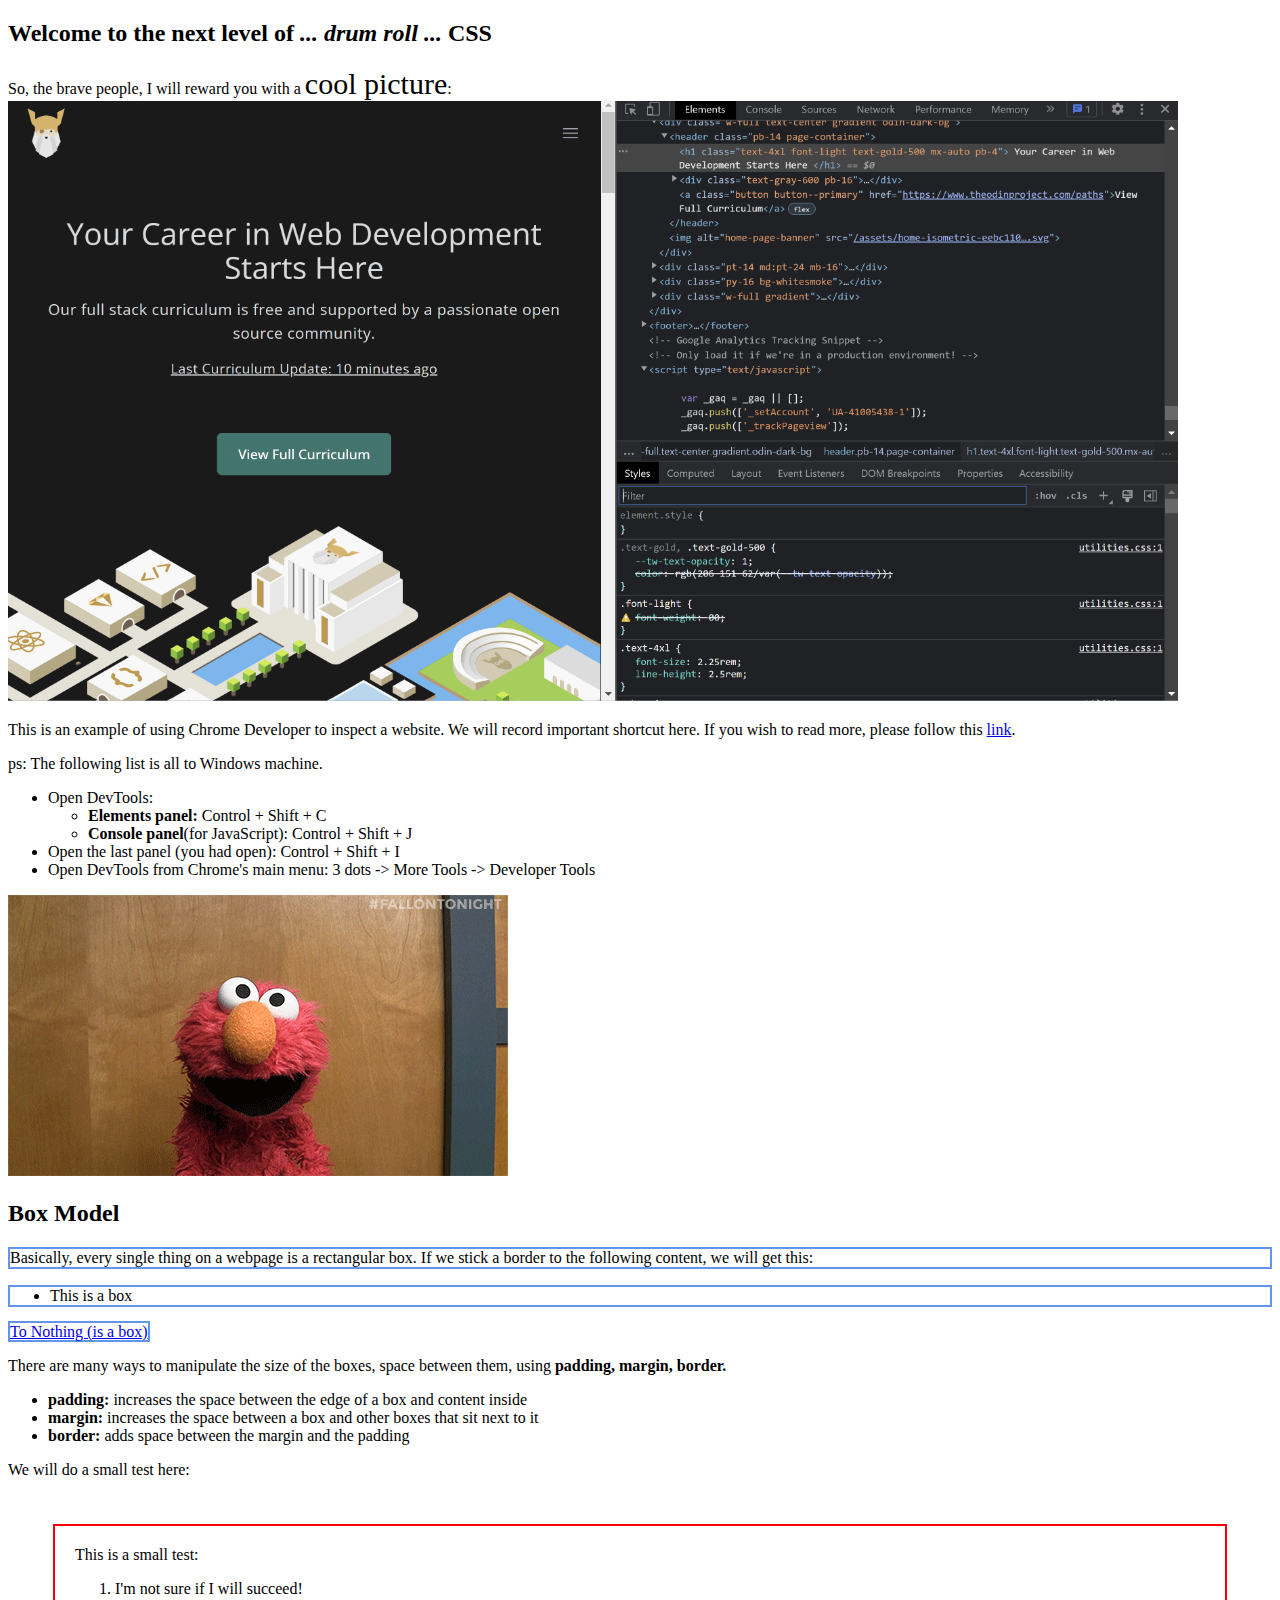
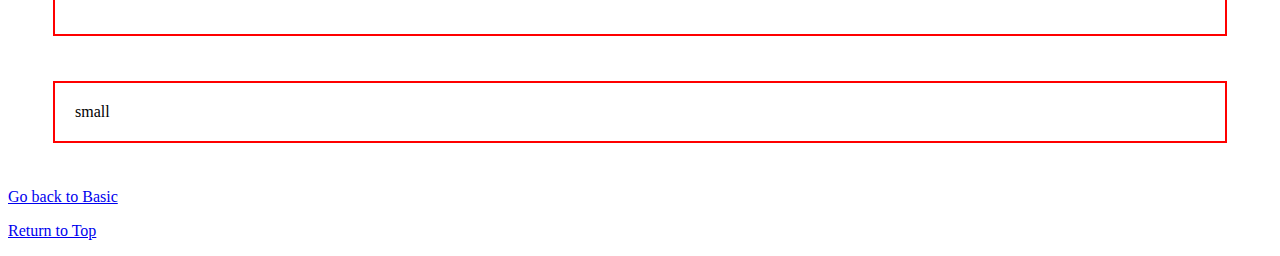
==== css2.html @ 252628f6 "add css2: Chrome DevTool and html, box model (padding, border, margin)" ====
<!DOCTYPE html>
<html lang="en">
<head>
    <meta charset="UTF-8">
    <meta http-equiv="X-UA-Compatible" content="IE=edge">
    <meta name="viewport" content="width=device-width, initial-scale=1.0">
    <link rel="stylesheet" href="./css/styles.css">
    <title>CSS2</title>
</head>
<body>
    <h2 id="top">Welcome to the next level of <em>... drum roll ...</em> <strong>CSS</strong></h2>
    <p>
        So, the brave people, I will reward you with a <span style="font-size: 30px;">cool picture</span>:
        <img style = "height: 600px; width:auto;" src="./PIC/cool.png">
    </p>
    <p>
        This is an example of using Chrome Developer to inspect a website. We will record important 
        shortcut here. If you wish to read more, please follow this <a href="https://developer.chrome.com/docs/devtools/">link</a>.
    </p>
    ps: The following list is all to Windows machine.
    <ul>
        <li>Open DevTools: 
            <ul>
                <li><strong>Elements panel:</strong> Control + Shift + C</li>
                <li><strong>Console panel</strong>(for JavaScript): Control + Shift + J</li>
            </ul>
        </li>
        <li>Open the last panel (you had open): Control + Shift + I</li>
        <li>Open DevTools from Chrome's main menu: 3 dots -> More Tools -> Developer Tools</li>
    </ul>

    <img src="./PIC/funny.gif">
    <h2>Box Model</h2>
    <p class="box">
        Basically, every single thing on a webpage is a rectangular box. If we stick a border to the following content,
        we will get this:
        <ul class="box">
            <li> This is a box</li>
        </ul>
        <a class="box" href="./css2.html">To Nothing (is a box)</a>
    </p>

    <p>
        There are many ways to manipulate the size of the boxes, space between them,
        using <strong>padding, margin, border.</strong>
        <ul>
            <li><strong>padding:</strong> increases the space between the edge of a box and content inside</li>
            <li><strong>margin:</strong> increases the space between a box and other boxes that sit next to it</li>
            <li><strong>border:</strong> adds space between the margin and the padding</li>
        </ul>
    </p>

    <p>
        We will do a small test here:
        <div id="box1">This is a small test: <ol><li>I'm not sure if I will succeed!</li></ol></ul></div> <div id="box2">small</div>
    </p>

    <p><a href="./cssbasic.html">Go back to Basic</a></p>
    <p><a href=#top>Return to Top</a></p>
</body>
</html>
---- css/styles.css ----
#try2{
    font-size: 22px;
    font-family: sans-serif;
    font-weight: 1000;
    text-align: center;
}

.toRight{
    text-align: end;
}

#try3{
    height: auto;
    width: 300px;

}

.csstohtml{
    height: 300px;
    width: auto;
}

.csstohtml.large{
    height:auto;
    width: 500px;
}

button{
    background-color: green;
    color: white;
    font-size: medium;
    font-weight: 800;
}


/* ------------------css2.html---------------*/

.box{
    border: 2px solid cornflowerblue;
}

#box1,#box2{
    border: 2px solid red;
    padding: 20px;
    margin: 45px;
}
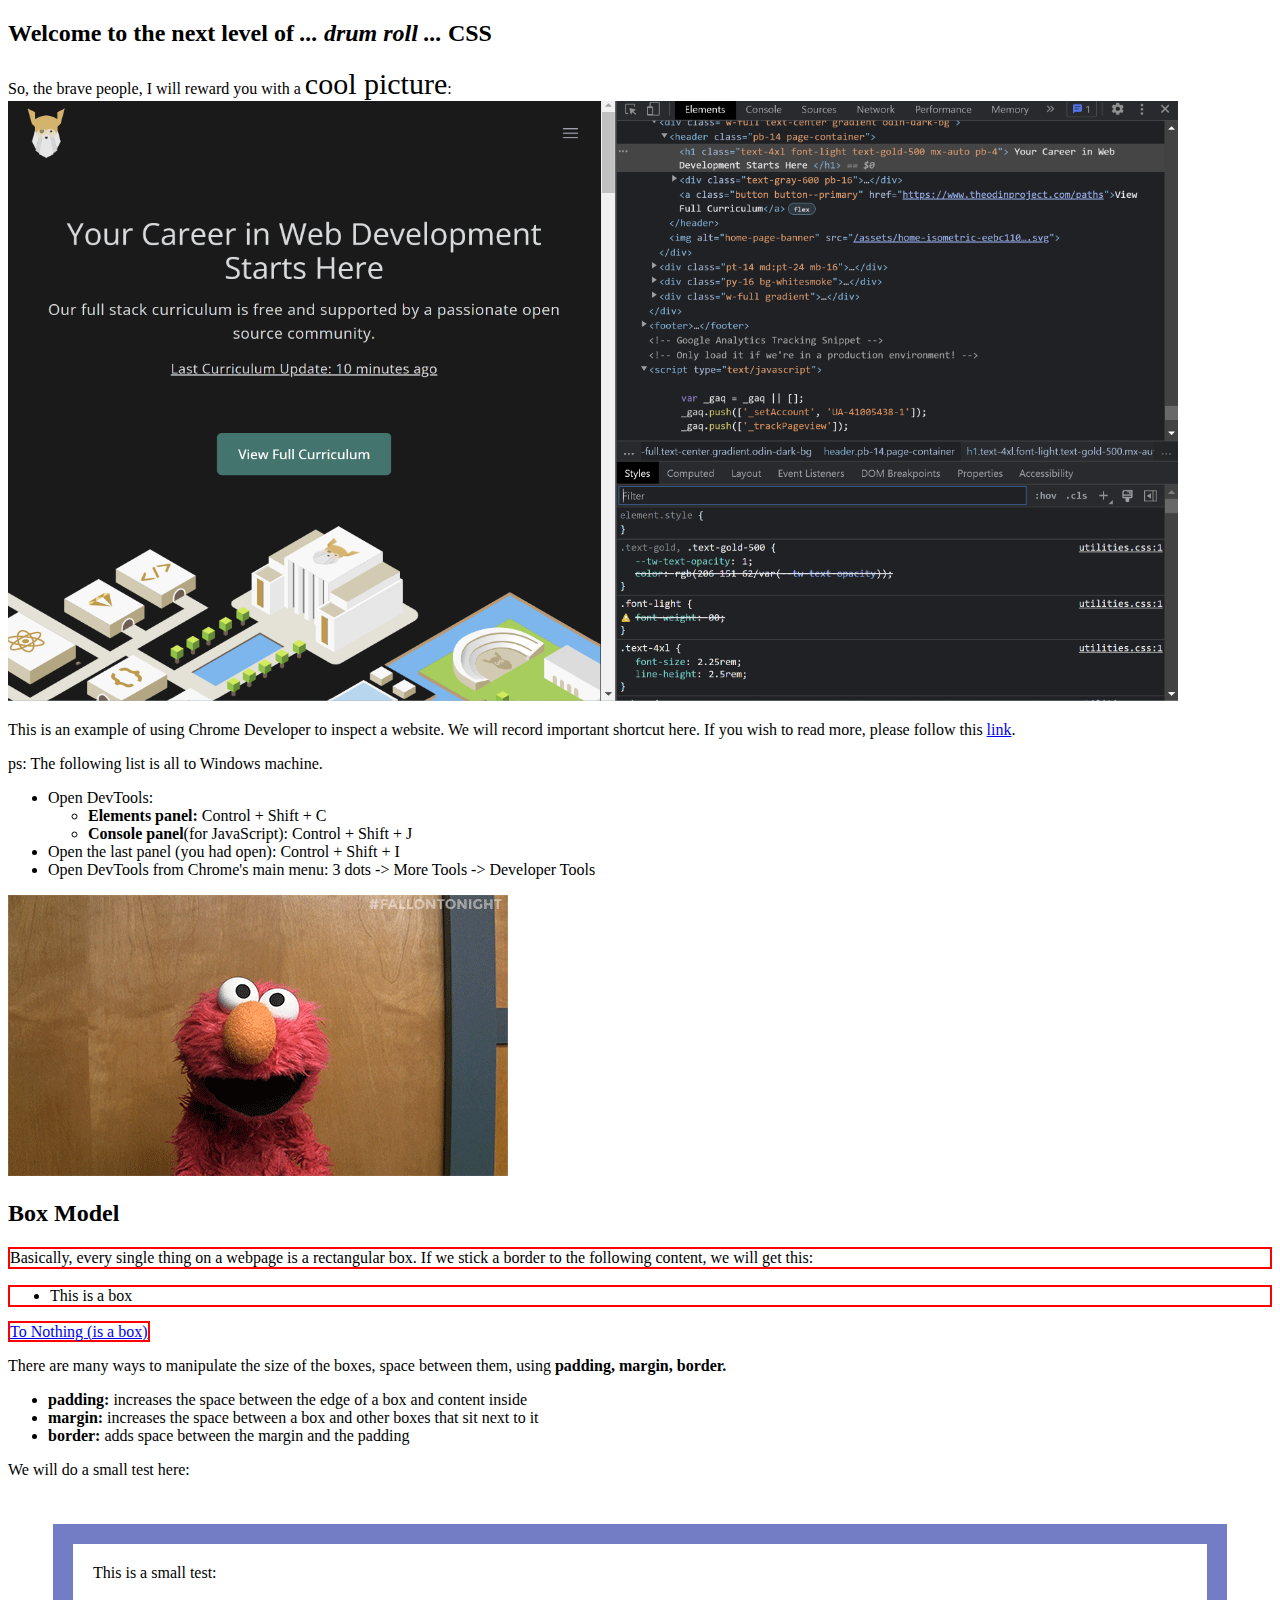
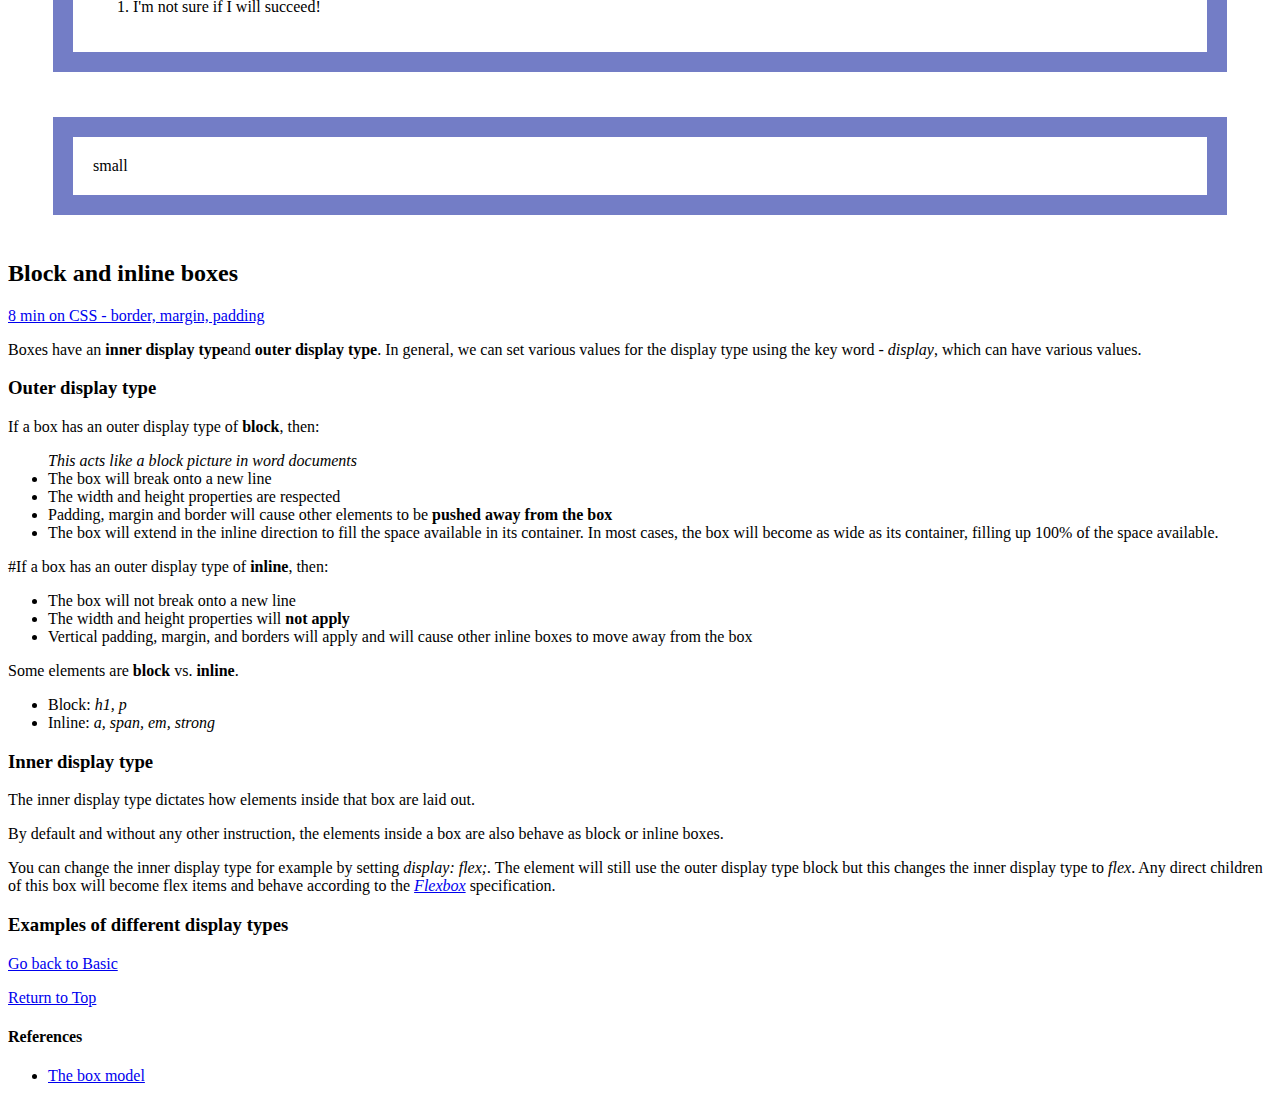
==== commit 1f71564e: "box model update" ====
--- a/css2.html
+++ b/css2.html
@@ -55,7 +55,72 @@
         <div id="box1">This is a small test: <ol><li>I'm not sure if I will succeed!</li></ol></ul></div> <div id="box2">small</div>
     </p>
 
+    <h2>Block and inline boxes</h2>
+    <p><a href="https://www.youtube.com/watch?v=rIO5326FgPE&ab_channel=WebDevSimplified">8 min on CSS - border, margin, padding</a></p>
+    <p>
+        Boxes have an <strong>inner display type</strong>and <strong>outer display type</strong>. In general, we can set various values for 
+        the display type using the key word - <em>display</em>, which can have various values. 
+    </p>
+
+    <h3>Outer display type</h3>
+    <p>
+        If a box has an outer display type of <strong>block</strong>, then:
+        <ul>
+            <em>This acts like a block picture in word documents</em>
+            <li>The box will break onto a new line</li>
+            <li>The width and height properties are respected</li>
+            <li>Padding, margin and border will cause other elements to be <strong>pushed away from the box</strong></li>
+            <li>The box will extend in the inline direction to fill the space available in its container. In most cases, the box
+                will become as wide as its container, filling up 100% of the space available. 
+            </li>
+        </ul>
+    </p>
+    <p>
+        #If a box has an outer display type of <strong>inline</strong>, then:
+        <ul>
+            <li>The box will not break onto a new line</li>
+            <li>The width and height properties will <strong>not apply</strong></li>
+            <li>Vertical padding, margin, and borders will apply and will cause other 
+                inline boxes to move away from the box
+            </li>
+        </ul>
+    </p>
+
+    <p>
+        Some elements are <strong>block</strong> vs. <strong>inline</strong>.
+        <ul>
+            <li>Block: <em>h1, p</em></li>
+            <li>Inline: <em>a, span, em, strong</em></li>
+        </ul>
+    </p>
+
+    <h3>Inner display type</h3>
+    <p>
+        The inner display type dictates how elements inside that box are laid out.
+    </p>
+    <p>
+        By default and without any other instruction, the elements inside a box are also 
+        behave as block or inline boxes.
+    </p>
+    <p>
+        You can change the inner display type for example by setting <em>display: flex;.</em> 
+        The element will still use the outer display type block but this changes the inner display type to <em>flex</em>. 
+        Any direct children of this box will become flex items and behave according to the <a href="./flexbox.html"><em>Flexbox</em></a> specification.
+    </p>
+
+    <h3>Examples of different display types</h3>
+
     <p><a href="./cssbasic.html">Go back to Basic</a></p>
     <p><a href=#top>Return to Top</a></p>
+
+
+    <h4>References</h4>
+    <p id="ref">
+        <ul>
+            <li>
+                <a href="https://developer.mozilla.org/en-US/docs/Learn/CSS/Building_blocks/The_box_model">The box model</a>
+            </li>
+        </ul>
+    </p>
 </body>
 </html>--- a/css/styles.css
+++ b/css/styles.css
@@ -36,12 +36,16 @@
 /* ------------------css2.html---------------*/
 
 .box{
-    border: 2px solid cornflowerblue;
+    border: 2px solid red;
 }
 
 #box1,#box2{
-    border: 2px solid red;
+    border: 20px solid rgb(115, 125, 198);
     padding: 20px;
     margin: 45px;
 }
 
+#ref{
+    font-size: 5px;
+    font-style: italic;
+}
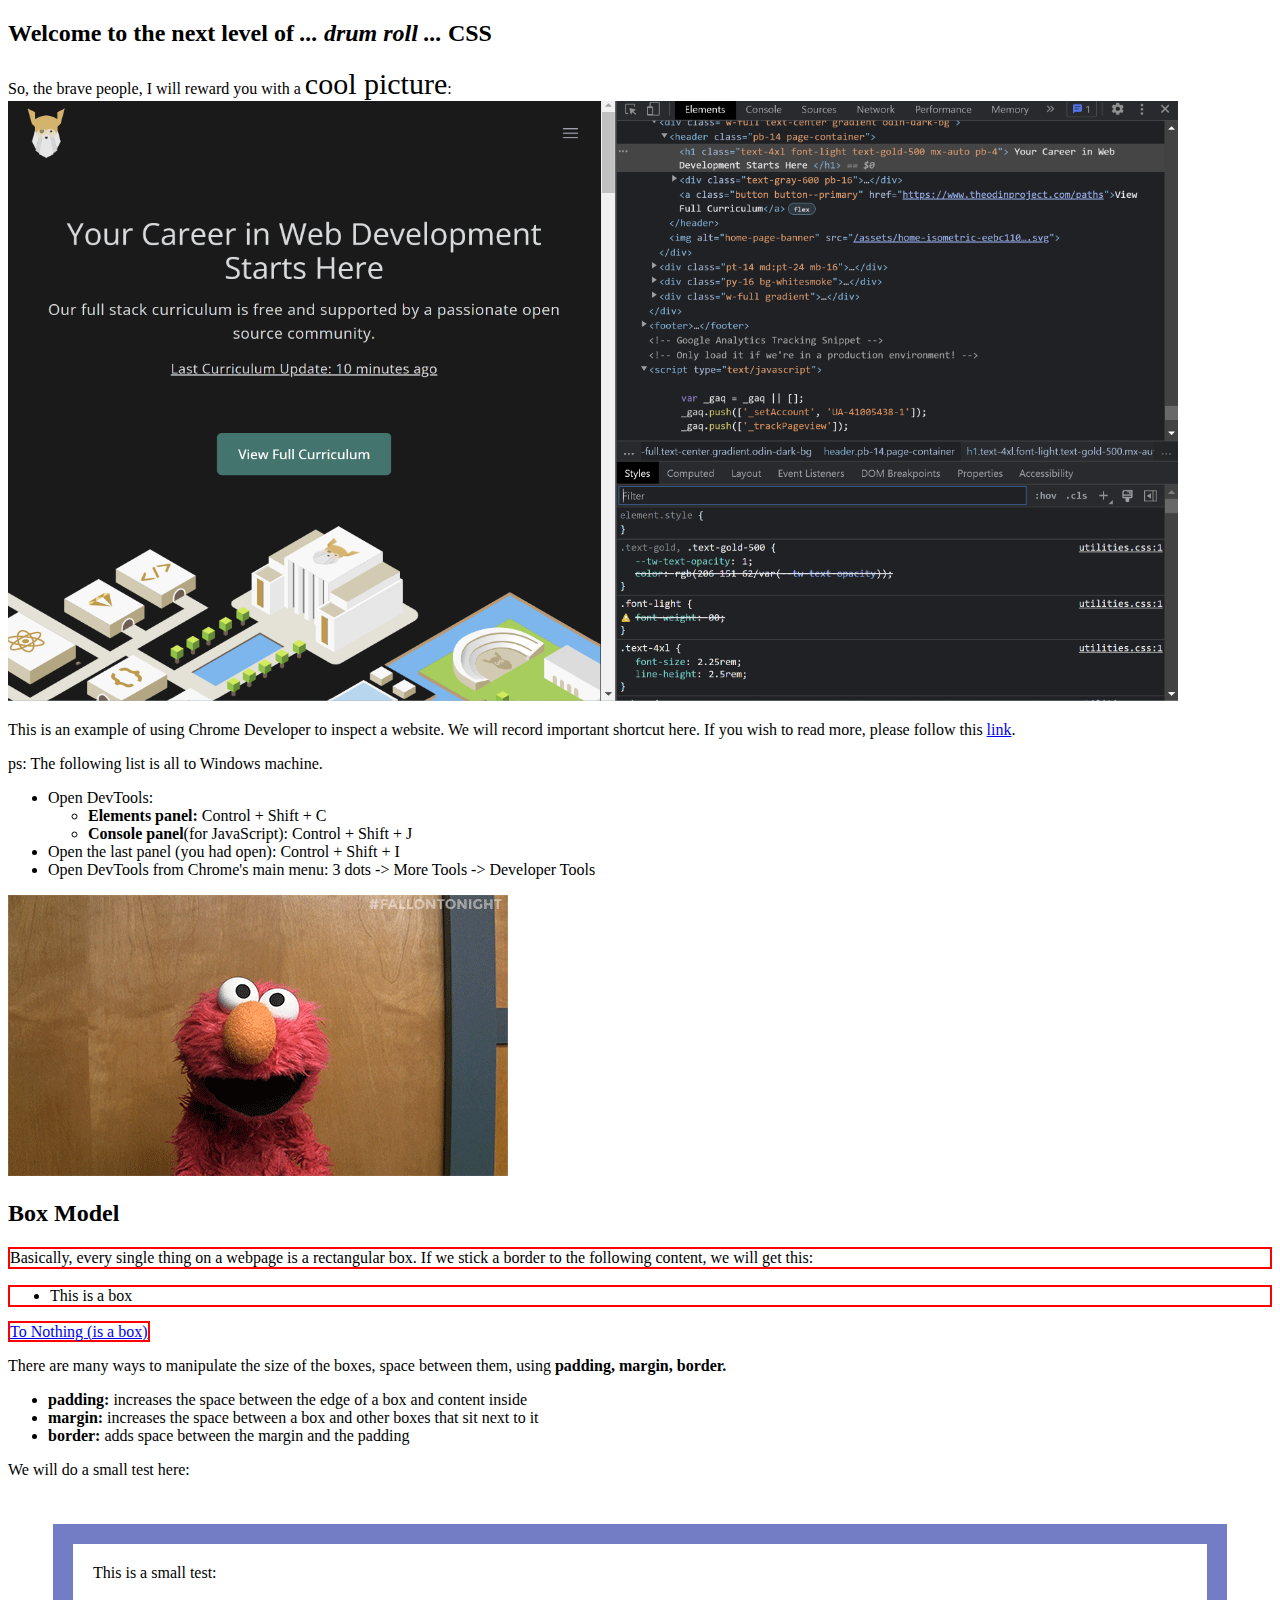
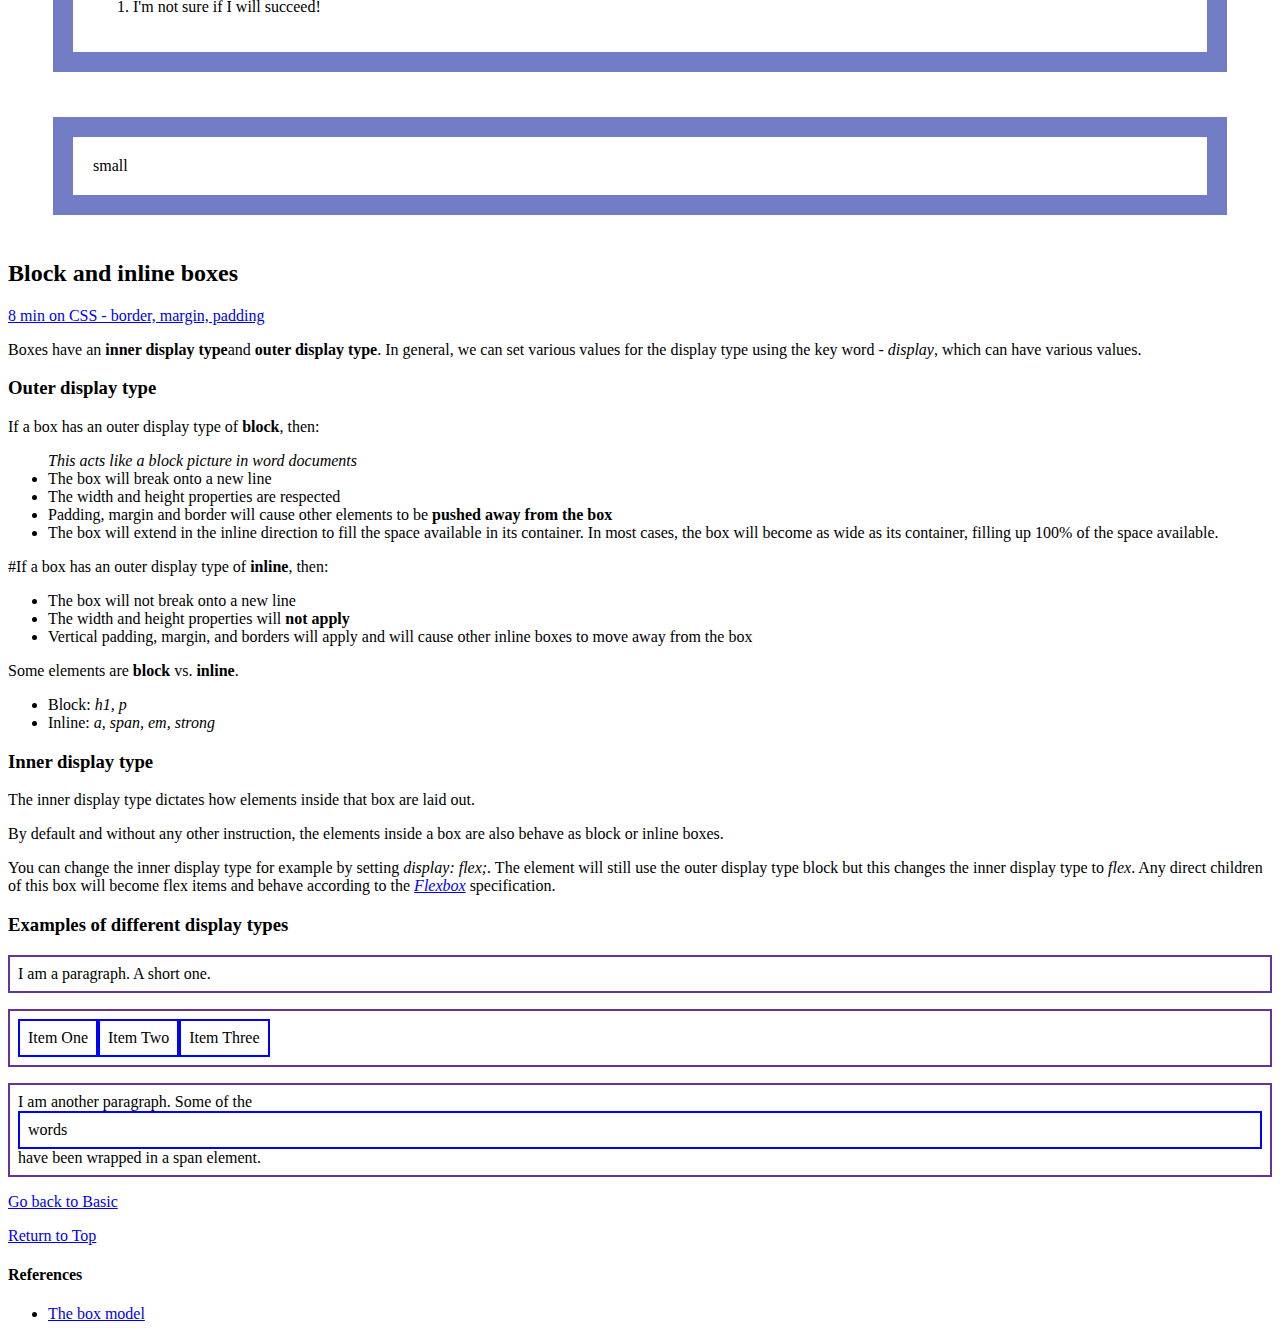
==== commit 01832eb2: "box model update" ====
--- a/css2.html
+++ b/css2.html
@@ -109,6 +109,14 @@
     </p>
 
     <h3>Examples of different display types</h3>
+    <p class="example">I am a paragraph. A short one.</p>
+        <ul class="example" id="list">
+            <li class="list">Item One</li>
+            <li class="list">Item Two</li>
+            <li class="list">Item Three</li>
+        </ul>
+    <p class="example">I am another paragraph. Some of the <span class="block">words</span> have been wrapped in a <span>span element</span>.</p>
+            
 
     <p><a href="./cssbasic.html">Go back to Basic</a></p>
     <p><a href=#top>Return to Top</a></p>
--- a/css/styles.css
+++ b/css/styles.css
@@ -49,3 +49,26 @@
     font-size: 5px;
     font-style: italic;
 }
+
+
+
+/*-----------------example code---------------*/
+.example{
+  border: 2px solid rebeccapurple;
+  padding: .5em;
+}
+
+.block,
+.list{
+  border: 2px solid blue;
+  padding: .5em;
+}
+
+#list{
+  display: flex;
+  list-style: none;
+}
+
+.block {
+  display: block;
+}      
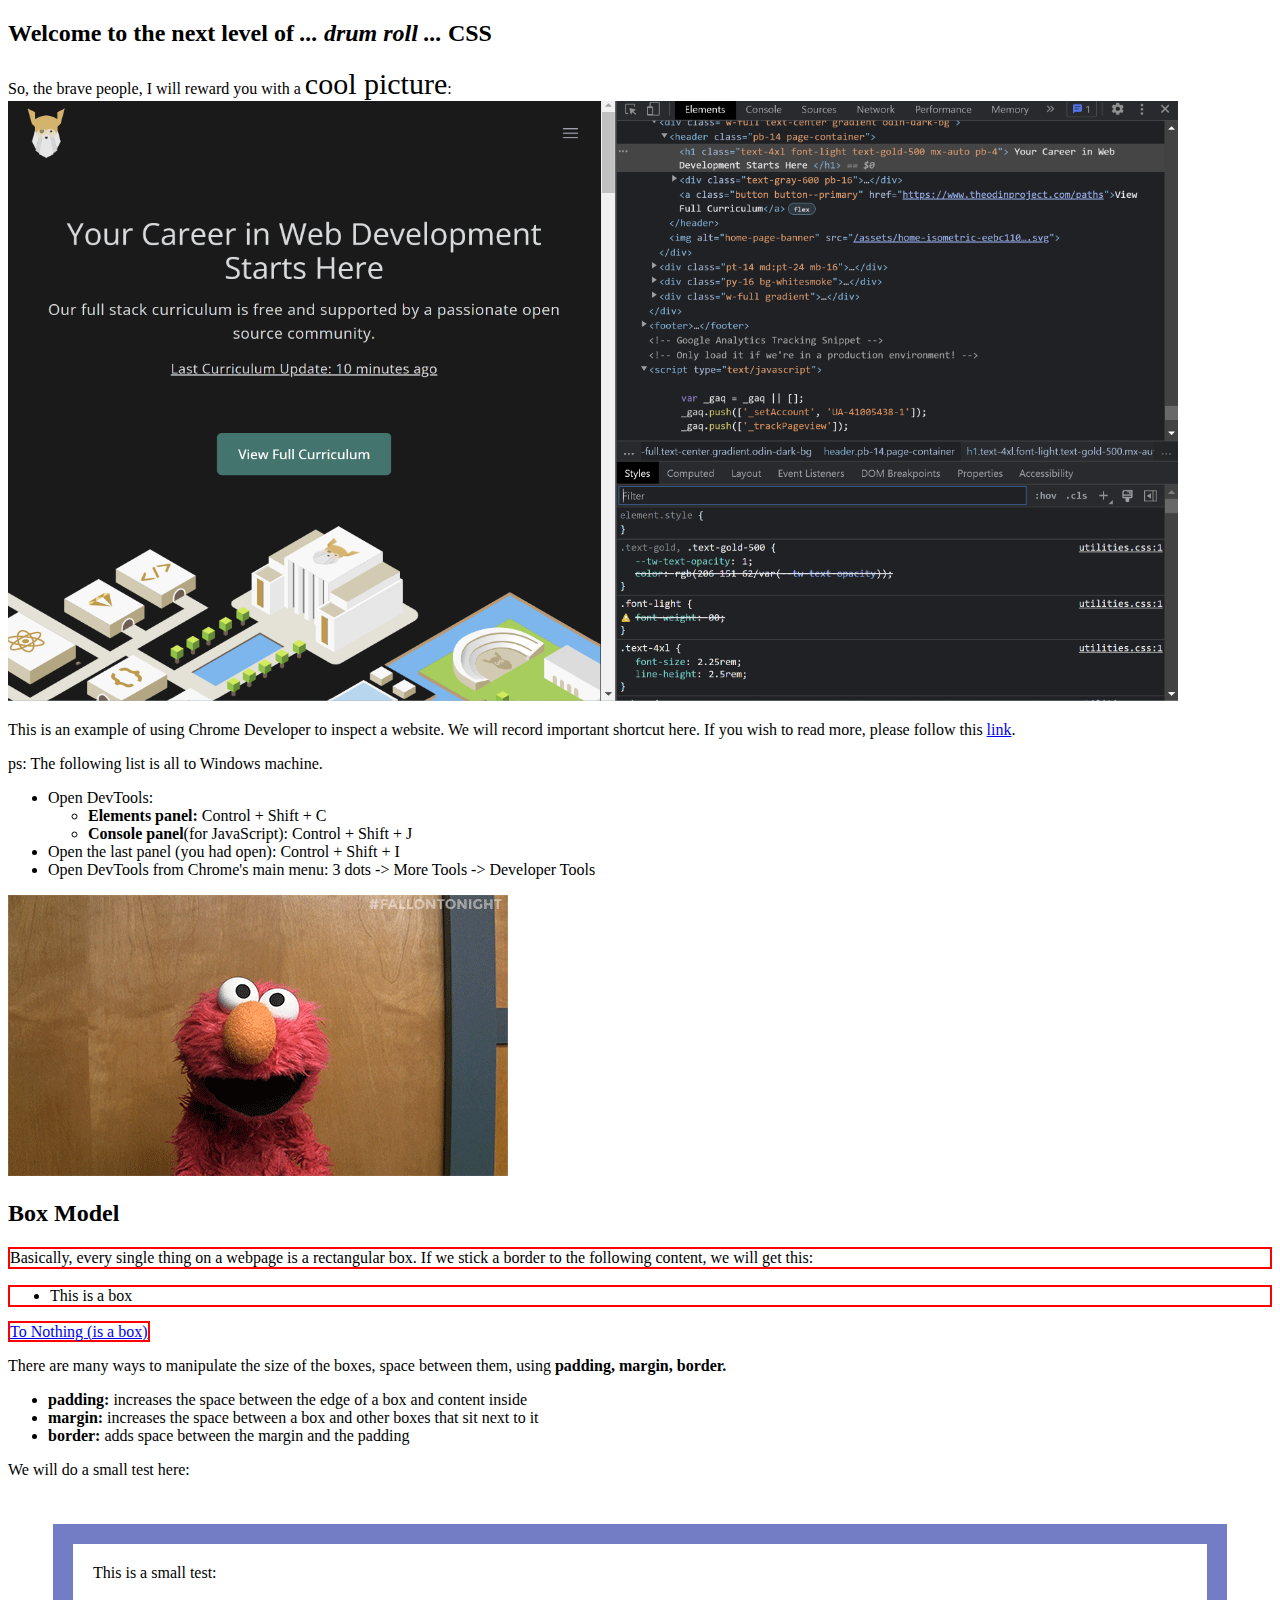
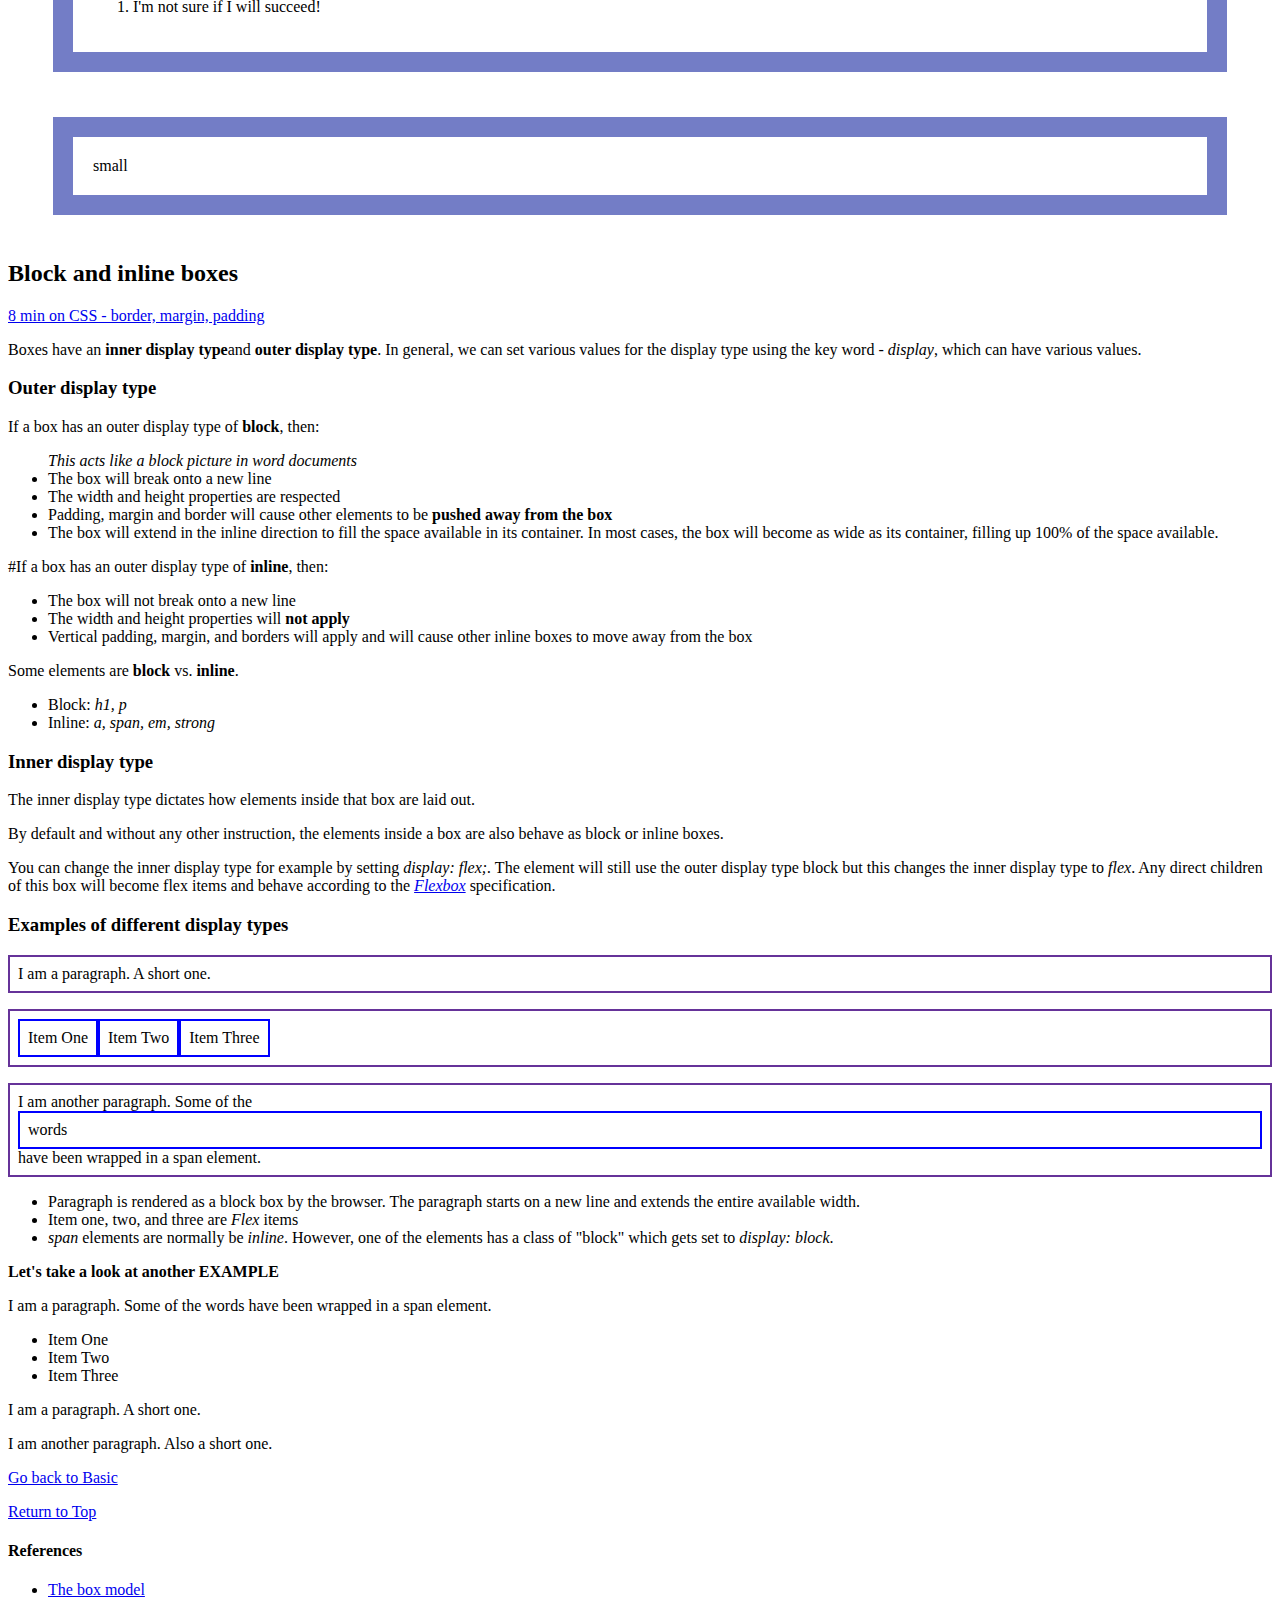
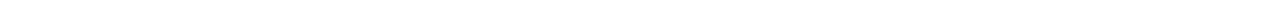
==== commit 001a86f3: "box model update" ====
--- a/css2.html
+++ b/css2.html
@@ -116,7 +116,28 @@
             <li class="list">Item Three</li>
         </ul>
     <p class="example">I am another paragraph. Some of the <span class="block">words</span> have been wrapped in a <span>span element</span>.</p>
-            
+    <ul>
+        <li>Paragraph is rendered as a block box by the browser. The paragraph starts on a new line and extends the entire available width.</li>
+        <li>Item one, two, and three are <em>Flex</em> items </li>
+        <li><em>span</em> elements are normally be <em>inline</em>. However, one of the elements has a class of "block" which gets set to <em>display: block</em>.</li>
+    </ul>  
+
+    <p><strong>Let's take a look at another EXAMPLE</strong></p>
+    <p>
+        I am a paragraph. Some of the
+        <span>words</span> have been wrapped in a
+        <span>span element</span>.
+    </p>     
+    <ul>
+      <li>Item One</li>
+      <li>Item Two</li>
+      <li>Item Three</li>
+    </ul>
+    <p class="inline">I am a paragraph. A short one.</p>
+    <p class="inline">I am another paragraph. Also a short one.</p>
+
+
+
 
     <p><a href="./cssbasic.html">Go back to Basic</a></p>
     <p><a href=#top>Return to Top</a></p>
--- a/css/styles.css
+++ b/css/styles.css
@@ -52,7 +52,7 @@
 
 
 
-/*-----------------example code---------------*/
+/*-----------------example code NO. 1---------------*/
 .example{
   border: 2px solid rebeccapurple;
   padding: .5em;
@@ -72,3 +72,5 @@
 .block {
   display: block;
 }      
+
+/*-----------------example code NO. 2---------------*/
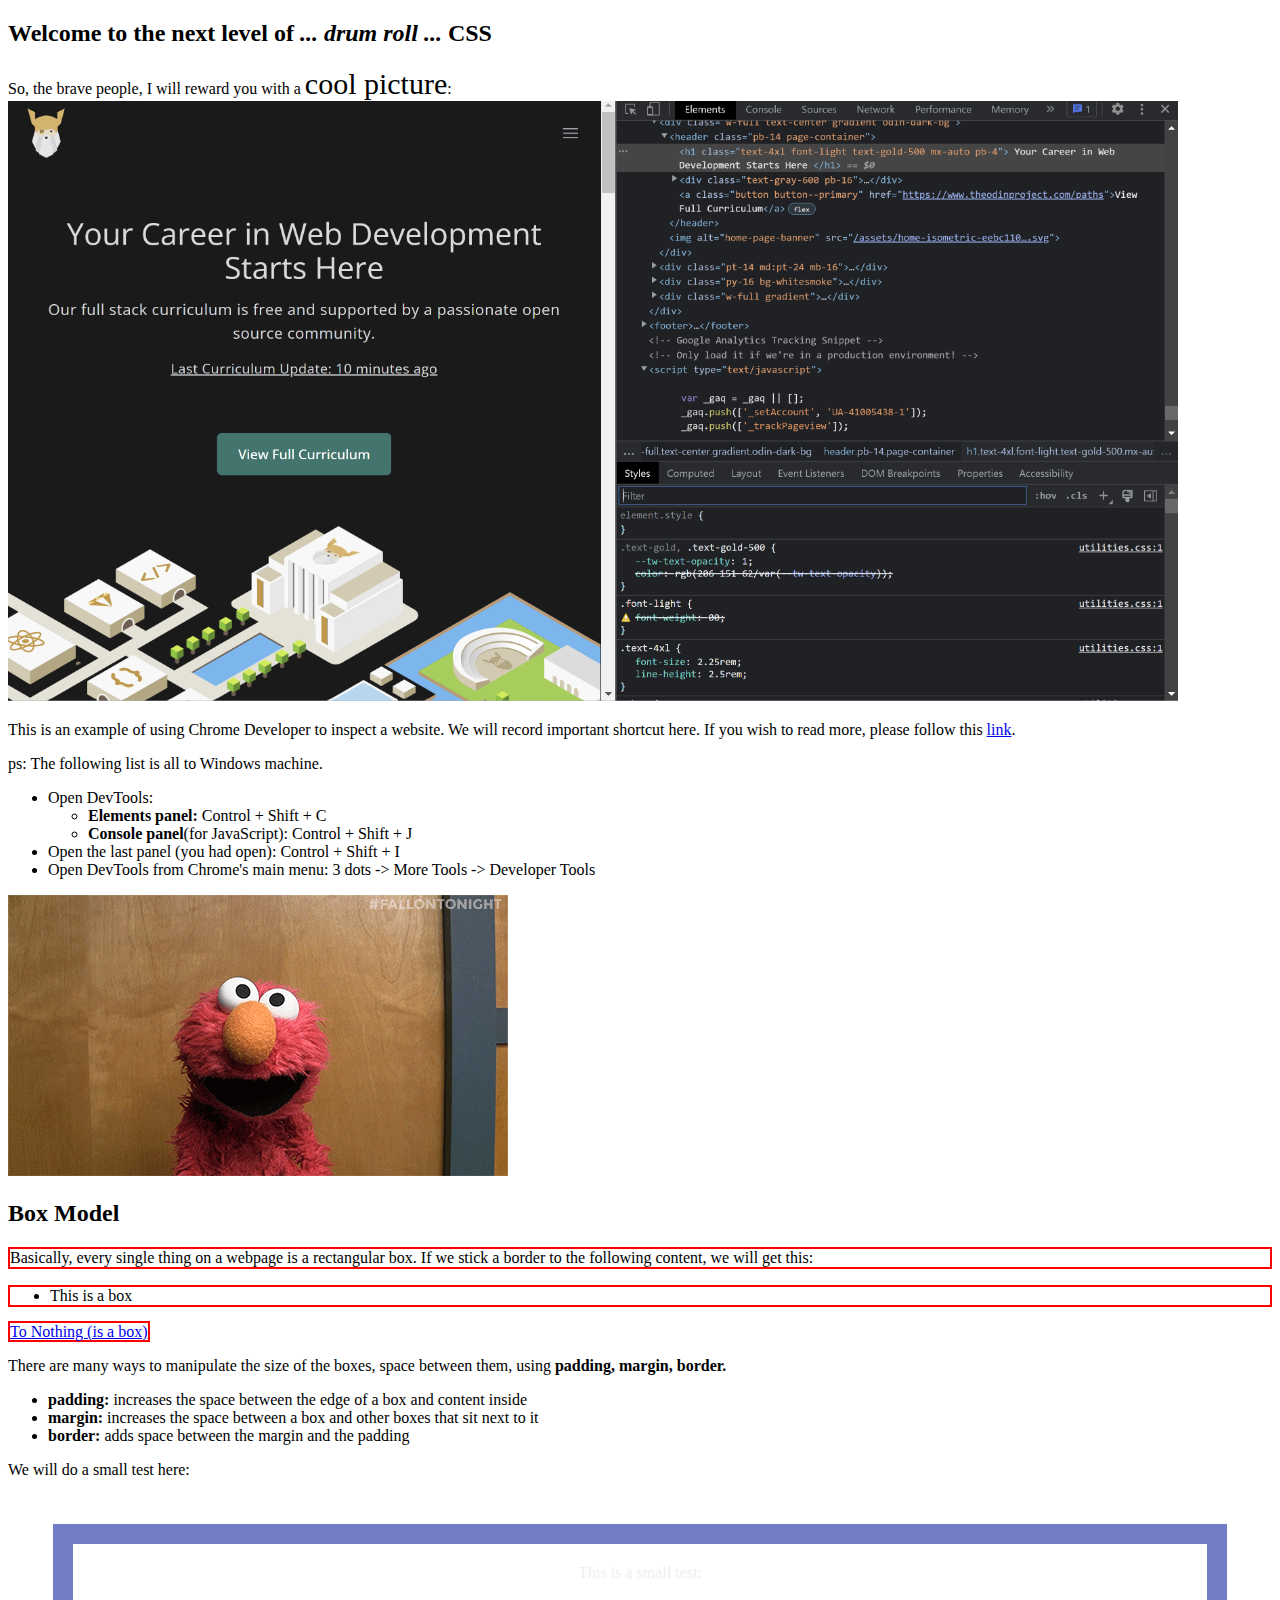
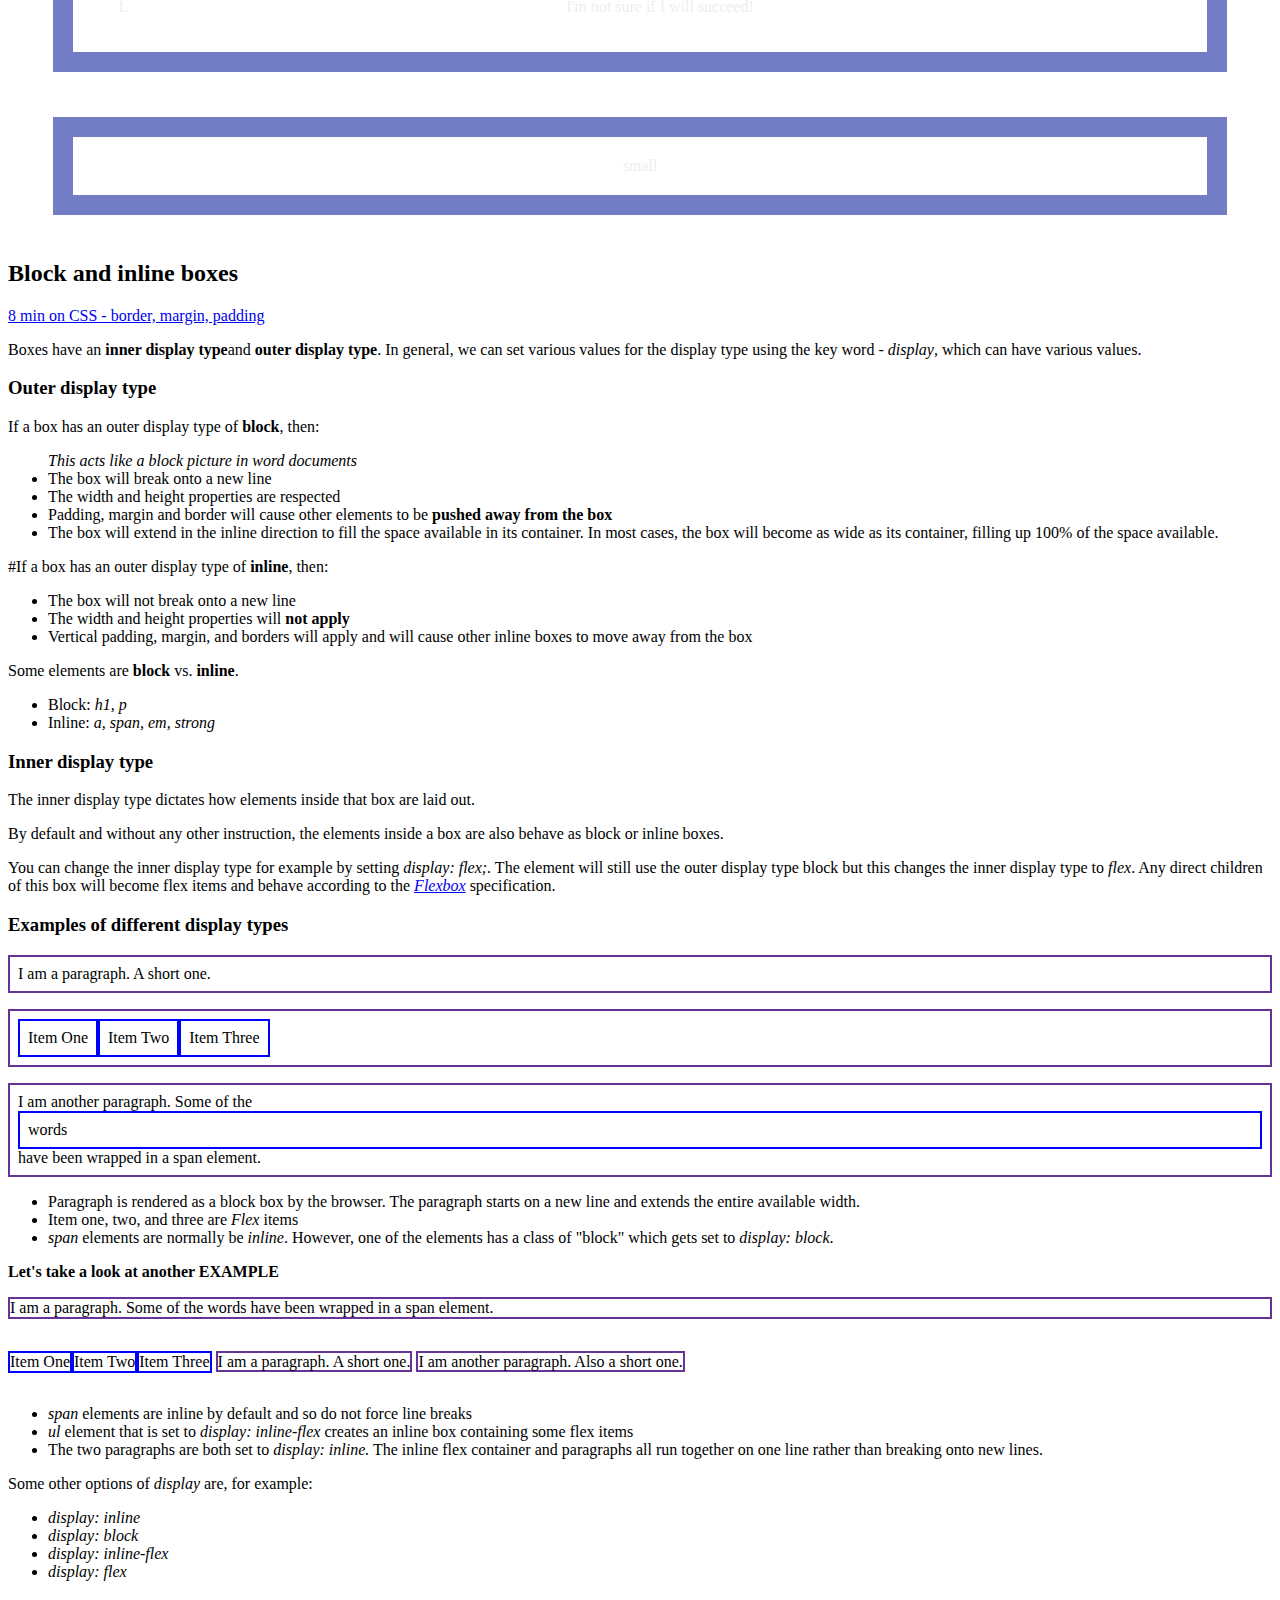
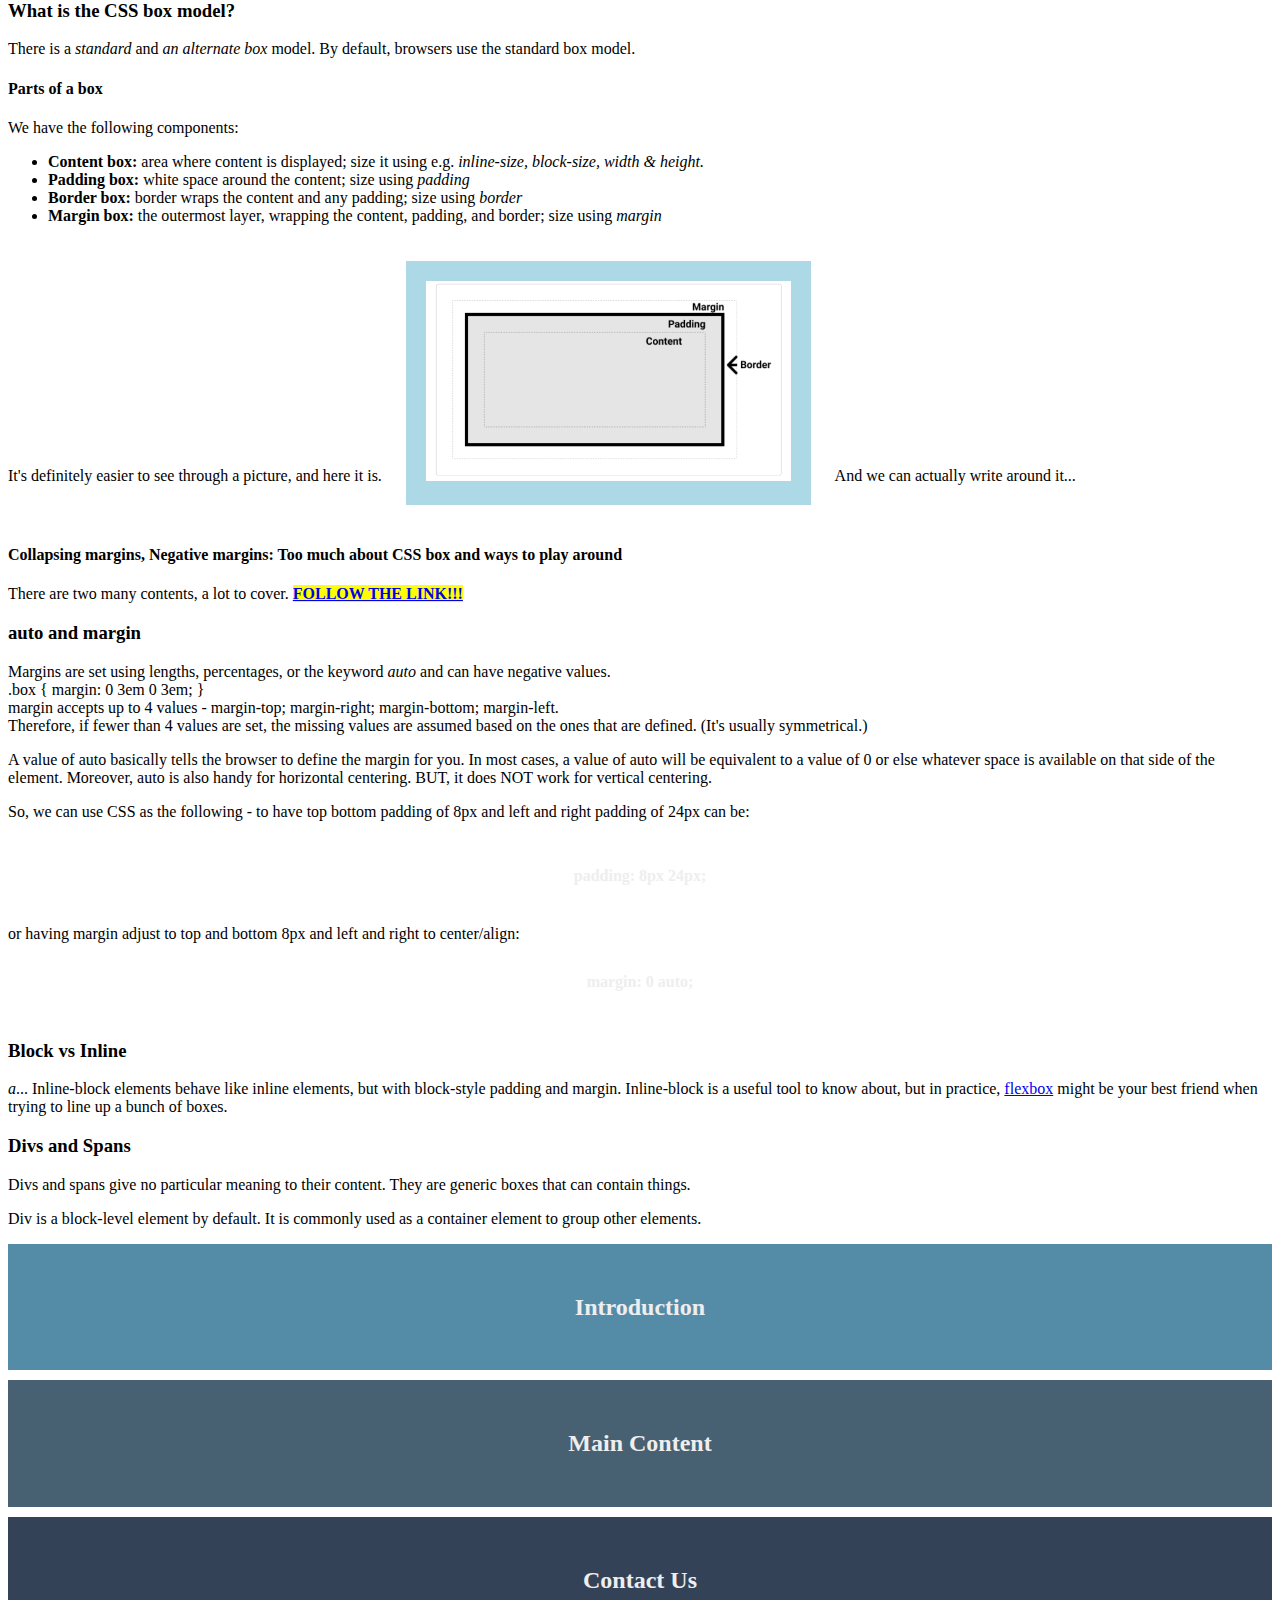
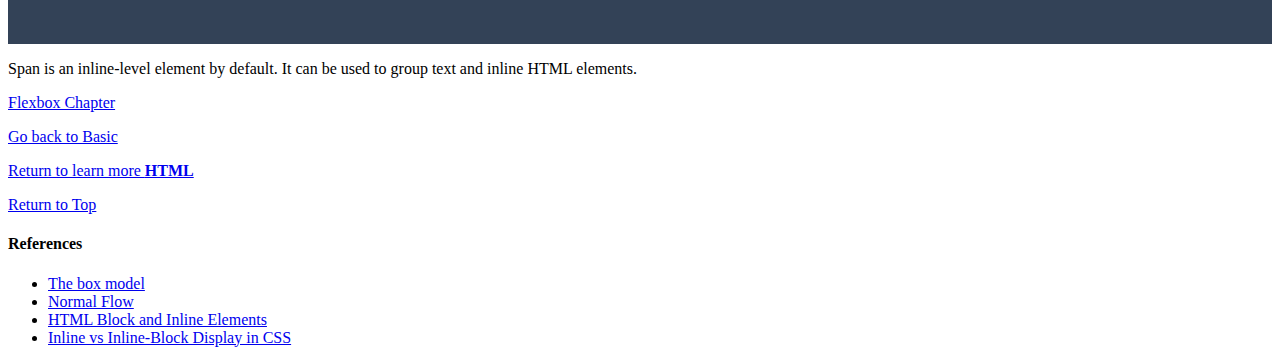
==== commit 5bafc45f: "flexbox intro" ====
--- a/css2.html
+++ b/css2.html
@@ -123,23 +123,132 @@
     </ul>  
 
     <p><strong>Let's take a look at another EXAMPLE</strong></p>
-    <p>
+    <p id="p1">
         I am a paragraph. Some of the
-        <span>words</span> have been wrapped in a
-        <span>span element</span>.
+        <span id="sp1">words</span> have been wrapped in a
+        <span id="sp2">span element</span>.
     </p>     
-    <ul>
-      <li>Item One</li>
-      <li>Item Two</li>
-      <li>Item Three</li>
+    <ul class="lt" id="ul1">
+      <li class="item">Item One</li>
+      <li class="item">Item Two</li>
+      <li class="item">Item Three</li>
     </ul>
     <p class="inline">I am a paragraph. A short one.</p>
     <p class="inline">I am another paragraph. Also a short one.</p>
 
-
-
-
+    <ul>
+        <li><em>span</em> elements are inline by default and so do not force line breaks</li>
+        <li><em>ul</em> element that is set to <em>display: inline-flex</em> creates an inline box
+        containing some flex items</li>
+        <li>The two paragraphs are both set to <em>display: inline.</em> The inline flex container and paragraphs all run together 
+        on one line rather than breaking onto new lines.</li>
+    </ul>
+
+    <p>Some other options of <em>display</em> are, for example:</p>
+    <ul>
+        <li><em>display: inline</em></li>
+        <li><em>display: block</em></li>
+        <li><em>display: inline-flex</em></li>
+        <li><em>display: flex</em></li>
+    </ul>
+
+
+    <h3>What is the CSS box model?</h3>
+    <p>
+        There is a <em>standard</em> and <em>an alternate box </em>
+        model. By default, browsers use the standard box model.
+    </p>
+
+    <h4>Parts of a box</h4>
+    <p>
+        We have the following components:
+        <ul>
+            <li>
+                <strong>Content box:</strong> area where content is displayed;
+                size it using e.g. <em>inline-size, block-size, width & height.</em>
+            </li>
+            <li>
+                <strong>Padding box:</strong> white space around the content; size using <em>padding</em>
+            </li>
+            <li>
+                <strong>Border box:</strong> border wraps the content and any padding; size using <em>border</em>
+            </li>
+            <li>
+                <strong>Margin box:</strong> the outermost layer, wrapping the content, padding, and border; size using <em>margin</em>
+            </li>
+        </ul>
+
+        It's definitely easier to see through a picture, and here it is. <span id="cssbox"><img style="height: 200px;" src="PIC/css_box.png"></span>
+        And we can actually write around it...
+    </p>
+
+    <h4>Collapsing margins, Negative margins: Too much about CSS box and ways to play around</h4>
+    <p>
+        There are two many contents, a lot to cover. 
+        <strong><a href="https://developer.mozilla.org/en-US/docs/Learn/CSS/Building_blocks/The_box_model#examples_of_different_display_types"><span class="highlight">FOLLOW THE LINK!!!</span></a></strong>
+    </p>
+
+
+    <h3>auto and margin</h3>
+    <p>
+        Margins are set using lengths, percentages, or the keyword <em>auto</em> and can have negative values.
+        <span style="display:block;">.box {
+            margin: 0 3em 0 3em;
+          }
+        </span>
+          <span style="display:block;">margin accepts up to 4 values - margin-top; margin-right; margin-bottom; margin-left.</span>
+          Therefore, if fewer than 4 values are set, the missing values are assumed based on the ones that are defined. (It's usually symmetrical.)
+    </p>
+
+    <p>
+        A value of auto basically tells the browser to define the margin for you. In most cases, a value of auto will be 
+        equivalent to a value of 0 or else whatever space is available on that side of the element. Moreover, auto is also 
+        handy for horizontal centering. BUT, it does NOT work for vertical centering.
+    </p>
+
+    <p>
+        So, we can use CSS as the following - to have top bottom padding of 8px and left and right padding of 24px can be:
+        <div><strong>padding: 8px 24px;</strong></div> or having margin adjust to top and bottom 8px and left and right to center/align: 
+        <div><strong>margin: 0 auto;</strong></div>
+    </p>
+
+
+
+    <h3>Block vs Inline</h3>
+    <p>
+        <em>a</em>... Inline-block elements behave like inline elements, but with block-style padding and margin. Inline-block is 
+        a useful tool to know about, but in practice, <a href="./flexbox.html">flexbox</a> might be your best friend when trying to line up a bunch of boxes.
+    </p>
+
+    <h3>Divs and Spans</h3>
+    <p>
+        Divs and spans give no particular meaning to their content. They are generic boxes that can contain things.
+    </p>
+    <p>
+        Div is a block-level element by default. It is commonly used as a container element to group other elements.
+    </p>
+
+    <div class="introduction">
+        <h2>Introduction</h2>
+     </div>
+     
+     <div class="main-content">
+        <h2>Main Content</h2>
+     </div>
+     
+     <div class="contact-us">
+        <h2>Contact Us</h2>
+     </div>
+
+    <p>
+        Span is an inline-level element by default. It can be used to group text and inline
+         HTML elements.
+    </p>
+
+
+    <p><a href="./flexbox.html">Flexbox Chapter</a></p>
     <p><a href="./cssbasic.html">Go back to Basic</a></p>
+    <a href="./index.html">Return to learn more <strong>HTML</strong></a>
     <p><a href=#top>Return to Top</a></p>
 
 
@@ -149,6 +258,15 @@
             <li>
                 <a href="https://developer.mozilla.org/en-US/docs/Learn/CSS/Building_blocks/The_box_model">The box model</a>
             </li>
+            <li>
+                <a href="https://developer.mozilla.org/en-US/docs/Learn/CSS/CSS_layout/Normal_Flow">Normal Flow</a>
+            </li>
+            <li>
+                <a href="https://www.w3schools.com/html/html_blocks.asp">HTML Block and Inline Elements</a>
+            </li>
+            <li>
+                <a href="https://www.digitalocean.com/community/tutorials/css-display-inline-vs-inline-block">Inline vs Inline-Block Display in CSS</a>
+            </li>
         </ul>
     </p>
 </body>
--- a/css/styles.css
+++ b/css/styles.css
@@ -74,3 +74,58 @@
 }      
 
 /*-----------------example code NO. 2---------------*/
+
+#p1, #ul1 .lt, .inline{
+    border: 2px solid rebeccapurple;
+}
+
+#span1, #span2, .item{
+    border: 2px solid blue;
+}
+
+#ul1{
+    display: inline-flex;
+    list-style: none;
+    padding: 0;
+}
+
+.inline{
+    display: inline;
+}
+
+/*----------------------------------------------------*/
+#cssbox{
+    margin: 20px;
+    padding: 20px;
+    background-color: lightblue;
+    border: 2px skyblue;
+    display: inline-block;
+
+}
+
+
+div{
+    padding: 30px;
+    text-align: center;
+    margin-bottom: 10px;
+    color: #EEEEEE;
+}
+
+.introduction{
+    background-color: #548CA8;
+}
+
+.main-content{
+    background-color: #476072;
+}
+
+.contact-us{
+    background-color: #334257;
+}
+
+
+.highlight{
+    background-color: yellow;
+}
+
+
